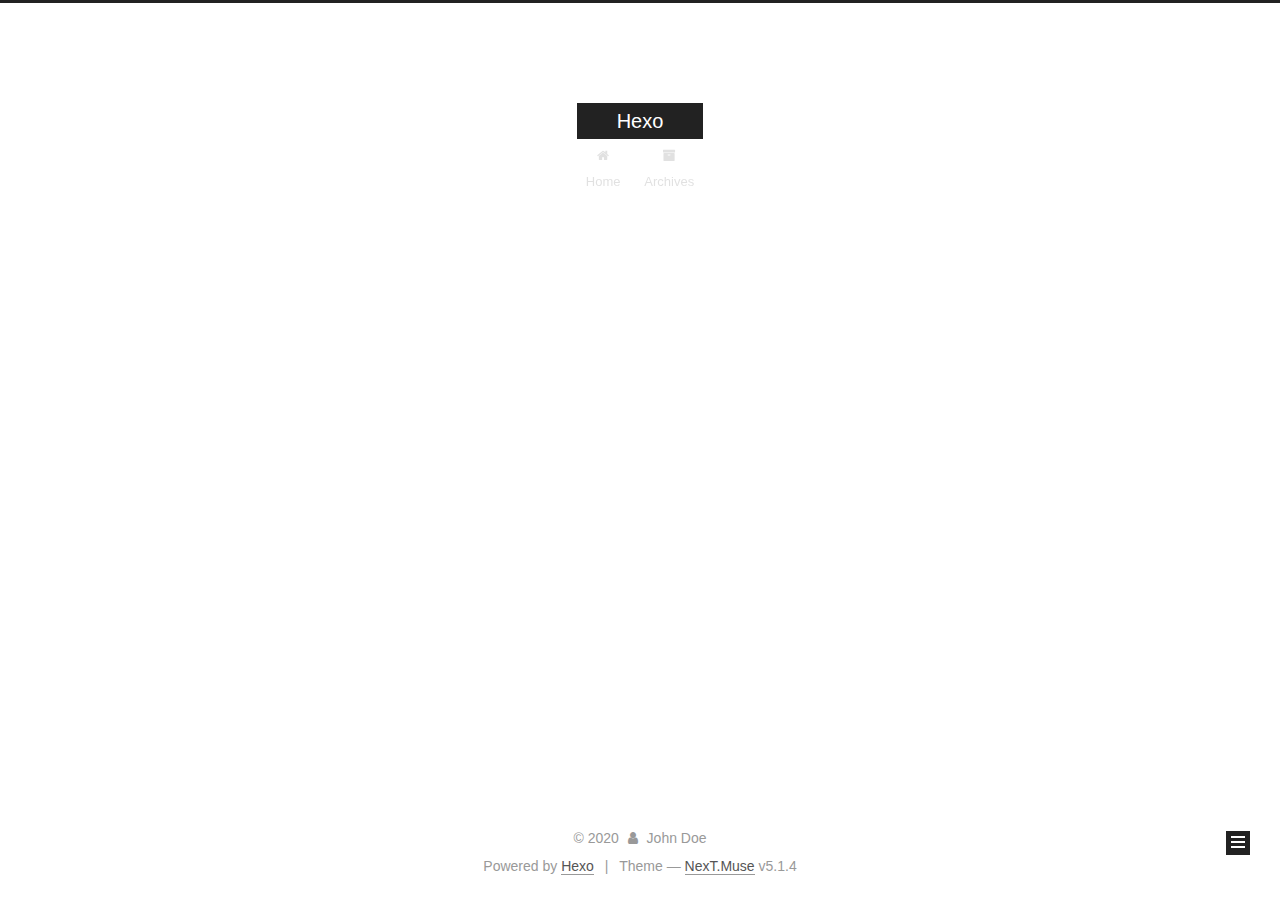
==== archives/index.html @ 8c6c0bf2 "Site updated: 2020-01-26 20:08:01" ====
<!DOCTYPE html>



  


<html class="theme-next muse use-motion" lang="en">
<head>
  <meta charset="UTF-8"/>
<meta http-equiv="X-UA-Compatible" content="IE=edge" />
<meta name="viewport" content="width=device-width, initial-scale=1, maximum-scale=1"/>
<meta name="theme-color" content="#222">









<meta http-equiv="Cache-Control" content="no-transform" />
<meta http-equiv="Cache-Control" content="no-siteapp" />
















  
  
  <link href="/lib/fancybox/source/jquery.fancybox.css?v=2.1.5" rel="stylesheet" type="text/css" />







<link href="/lib/font-awesome/css/font-awesome.min.css?v=4.6.2" rel="stylesheet" type="text/css" />

<link href="/css/main.css?v=5.1.4" rel="stylesheet" type="text/css" />


  <link rel="apple-touch-icon" sizes="180x180" href="/images/apple-touch-icon-next.png?v=5.1.4">


  <link rel="icon" type="image/png" sizes="32x32" href="/images/favicon-32x32-next.png?v=5.1.4">


  <link rel="icon" type="image/png" sizes="16x16" href="/images/favicon-16x16-next.png?v=5.1.4">


  <link rel="mask-icon" href="/images/logo.svg?v=5.1.4" color="#222">





  <meta name="keywords" content="Hexo, NexT" />










<meta property="og:type" content="website">
<meta property="og:title" content="Hexo">
<meta property="og:url" content="http://yoursite.com/archives/index.html">
<meta property="og:site_name" content="Hexo">
<meta property="og:locale" content="en_US">
<meta property="article:author" content="John Doe">
<meta name="twitter:card" content="summary">



<script type="text/javascript" id="hexo.configurations">
  var NexT = window.NexT || {};
  var CONFIG = {
    root: '/',
    scheme: 'Muse',
    version: '5.1.4',
    sidebar: {"position":"left","display":"post","offset":12,"b2t":false,"scrollpercent":false,"onmobile":false},
    fancybox: true,
    tabs: true,
    motion: {"enable":true,"async":false,"transition":{"post_block":"fadeIn","post_header":"slideDownIn","post_body":"slideDownIn","coll_header":"slideLeftIn","sidebar":"slideUpIn"}},
    duoshuo: {
      userId: '0',
      author: 'Author'
    },
    algolia: {
      applicationID: '',
      apiKey: '',
      indexName: '',
      hits: {"per_page":10},
      labels: {"input_placeholder":"Search for Posts","hits_empty":"We didn't find any results for the search: ${query}","hits_stats":"${hits} results found in ${time} ms"}
    }
  };
</script>



  <link rel="canonical" href="http://yoursite.com/archives/"/>





  <title>Archive | Hexo</title>
  








<meta name="generator" content="Hexo 4.2.0"></head>

<body itemscope itemtype="http://schema.org/WebPage" lang="en">

  
  
    
  

  <div class="container sidebar-position-left page-archive">
    <div class="headband"></div>

    <header id="header" class="header" itemscope itemtype="http://schema.org/WPHeader">
      <div class="header-inner"><div class="site-brand-wrapper">
  <div class="site-meta ">
    

    <div class="custom-logo-site-title">
      <a href="/"  class="brand" rel="start">
        <span class="logo-line-before"><i></i></span>
        <span class="site-title">Hexo</span>
        <span class="logo-line-after"><i></i></span>
      </a>
    </div>
      
        <p class="site-subtitle"></p>
      
  </div>

  <div class="site-nav-toggle">
    <button>
      <span class="btn-bar"></span>
      <span class="btn-bar"></span>
      <span class="btn-bar"></span>
    </button>
  </div>
</div>

<nav class="site-nav">
  

  
    <ul id="menu" class="menu">
      
        
        <li class="menu-item menu-item-home">
          <a href="/%20" rel="section">
            
              <i class="menu-item-icon fa fa-fw fa-home"></i> <br />
            
            Home
          </a>
        </li>
      
        
        <li class="menu-item menu-item-archives">
          <a href="/archives/%20" rel="section">
            
              <i class="menu-item-icon fa fa-fw fa-archive"></i> <br />
            
            Archives
          </a>
        </li>
      

      
    </ul>
  

  
</nav>



 </div>
    </header>

    <main id="main" class="main">
      <div class="main-inner">
        <div class="content-wrap">
          <div id="content" class="content">
            

  
  
  
  <div class="post-block archive">
    <div id="posts" class="posts-collapse">
      <span class="archive-move-on"></span>

      <span class="archive-page-counter">
        
        
        
          
        
        Um..! 2 posts in total. Keep on posting.
      </span>

      

        
        
        

        
          
          <div class="collection-title">
            <h1 class="archive-year" id="archive-year-2020">2020</h1>
          </div>
        
        

        

  <article class="post post-type-normal" itemscope itemtype="http://schema.org/Article">
    <header class="post-header">

      <h2 class="post-title">
        
            <a class="post-title-link" href="/2020/01/26/hexo-%E5%B8%B8%E7%94%A8%E5%91%BD%E4%BB%A4/" itemprop="url">
              
                <span itemprop="name">hexo 常用命令</span>
              
            </a>
        
      </h2>

      <div class="post-meta">
        <time class="post-time" itemprop="dateCreated"
              datetime="2020-01-26T18:02:27+08:00"
              content="2020-01-26" >
          01-26
        </time>
      </div>

    </header>
  </article>



      

        
        
        

        
        

        

  <article class="post post-type-normal" itemscope itemtype="http://schema.org/Article">
    <header class="post-header">

      <h2 class="post-title">
        
            <a class="post-title-link" href="/2020/01/24/markdown%E7%AE%80%E6%98%8E%E8%AF%AD%E6%B3%95%E8%A1%A8/" itemprop="url">
              
                <span itemprop="name">markdown简明语法表</span>
              
            </a>
        
      </h2>

      <div class="post-meta">
        <time class="post-time" itemprop="dateCreated"
              datetime="2020-01-24T18:40:53+08:00"
              content="2020-01-24" >
          01-24
        </time>
      </div>

    </header>
  </article>



      

    </div>
  </div>
  
  
  

  



          </div>
          


          

        </div>
        
          
  
  <div class="sidebar-toggle">
    <div class="sidebar-toggle-line-wrap">
      <span class="sidebar-toggle-line sidebar-toggle-line-first"></span>
      <span class="sidebar-toggle-line sidebar-toggle-line-middle"></span>
      <span class="sidebar-toggle-line sidebar-toggle-line-last"></span>
    </div>
  </div>

  <aside id="sidebar" class="sidebar">
    
    <div class="sidebar-inner">

      

      

      <section class="site-overview-wrap sidebar-panel sidebar-panel-active">
        <div class="site-overview">
          <div class="site-author motion-element" itemprop="author" itemscope itemtype="http://schema.org/Person">
            
              <p class="site-author-name" itemprop="name">John Doe</p>
              <p class="site-description motion-element" itemprop="description"></p>
          </div>

          <nav class="site-state motion-element">

            
              <div class="site-state-item site-state-posts">
              
                <a href="/archives/%20%7C%7C%20archive">
              
                  <span class="site-state-item-count">2</span>
                  <span class="site-state-item-name">posts</span>
                </a>
              </div>
            

            

            

          </nav>

          

          

          
          

          
          

          

        </div>
      </section>

      

      

    </div>
  </aside>


        
      </div>
    </main>

    <footer id="footer" class="footer">
      <div class="footer-inner">
        <div class="copyright">&copy; <span itemprop="copyrightYear">2020</span>
  <span class="with-love">
    <i class="fa fa-user"></i>
  </span>
  <span class="author" itemprop="copyrightHolder">John Doe</span>

  
</div>


  <div class="powered-by">Powered by <a class="theme-link" target="_blank" href="https://hexo.io">Hexo</a></div>



  <span class="post-meta-divider">|</span>



  <div class="theme-info">Theme &mdash; <a class="theme-link" target="_blank" href="https://github.com/iissnan/hexo-theme-next">NexT.Muse</a> v5.1.4</div>




        







        
      </div>
    </footer>

    
      <div class="back-to-top">
        <i class="fa fa-arrow-up"></i>
        
      </div>
    

    

  </div>

  

<script type="text/javascript">
  if (Object.prototype.toString.call(window.Promise) !== '[object Function]') {
    window.Promise = null;
  }
</script>









  












  
  
    <script type="text/javascript" src="/lib/jquery/index.js?v=2.1.3"></script>
  

  
  
    <script type="text/javascript" src="/lib/fastclick/lib/fastclick.min.js?v=1.0.6"></script>
  

  
  
    <script type="text/javascript" src="/lib/jquery_lazyload/jquery.lazyload.js?v=1.9.7"></script>
  

  
  
    <script type="text/javascript" src="/lib/velocity/velocity.min.js?v=1.2.1"></script>
  

  
  
    <script type="text/javascript" src="/lib/velocity/velocity.ui.min.js?v=1.2.1"></script>
  

  
  
    <script type="text/javascript" src="/lib/fancybox/source/jquery.fancybox.pack.js?v=2.1.5"></script>
  


  


  <script type="text/javascript" src="/js/src/utils.js?v=5.1.4"></script>

  <script type="text/javascript" src="/js/src/motion.js?v=5.1.4"></script>



  
  

  

  


  <script type="text/javascript" src="/js/src/bootstrap.js?v=5.1.4"></script>



  


  




	





  





  












  





  

  

  

  
  

  

  

  

</body>
</html>
---- css/main.css ----
/* normalize.css v3.0.2 | MIT License | git.io/normalize */
html {
  font-family: sans-serif; /* 1 */
  -ms-text-size-adjust: 100%; /* 2 */
  -webkit-text-size-adjust: 100%; /* 2 */
}
body {
  margin: 0;
}
article,
aside,
details,
figcaption,
figure,
footer,
header,
hgroup,
main,
menu,
nav,
section,
summary {
  display: block;
}
audio,
canvas,
progress,
video {
  display: inline-block; /* 1 */
  vertical-align: baseline; /* 2 */
}
audio:not([controls]) {
  display: none;
  height: 0;
}
[hidden],
template {
  display: none;
}
a {
  background-color: transparent;
}
a:active,
a:hover {
  outline: 0;
}
abbr[title] {
  border-bottom: 1px dotted;
}
b,
strong {
  font-weight: bold;
}
dfn {
  font-style: italic;
}
h1 {
  font-size: 2em;
  margin: 0.67em 0;
}
mark {
  background: #ff0;
  color: #000;
}
small {
  font-size: 80%;
}
sub,
sup {
  font-size: 75%;
  line-height: 0;
  position: relative;
  vertical-align: baseline;
}
sup {
  top: -0.5em;
}
sub {
  bottom: -0.25em;
}
img {
  border: 0;
}
svg:not(:root) {
  overflow: hidden;
}
figure {
  margin: 1em 40px;
}
hr {
  -moz-box-sizing: content-box;
  box-sizing: content-box;
  height: 0;
}
pre {
  overflow: auto;
}
code,
kbd,
pre,
samp {
  font-family: monospace, monospace;
  font-size: 1em;
}
button,
input,
optgroup,
select,
textarea {
  color: inherit; /* 1 */
  font: inherit; /* 2 */
  margin: 0; /* 3 */
}
button {
  overflow: visible;
}
button,
select {
  text-transform: none;
}
button,
html input[type="button"],
input[type="reset"],
input[type="submit"] {
  -webkit-appearance: button; /* 2 */
  cursor: pointer; /* 3 */
}
button[disabled],
html input[disabled] {
  cursor: default;
}
button::-moz-focus-inner,
input::-moz-focus-inner {
  border: 0;
  padding: 0;
}
input {
  line-height: normal;
}
input[type="checkbox"],
input[type="radio"] {
  box-sizing: border-box; /* 1 */
  padding: 0; /* 2 */
}
input[type="number"]::-webkit-inner-spin-button,
input[type="number"]::-webkit-outer-spin-button {
  height: auto;
}
input[type="search"] {
  -webkit-appearance: textfield; /* 1 */
  -moz-box-sizing: content-box;
  -webkit-box-sizing: content-box; /* 2 */
  box-sizing: content-box;
}
input[type="search"]::-webkit-search-cancel-button,
input[type="search"]::-webkit-search-decoration {
  -webkit-appearance: none;
}
fieldset {
  border: 1px solid #c0c0c0;
  margin: 0 2px;
  padding: 0.35em 0.625em 0.75em;
}
legend {
  border: 0; /* 1 */
  padding: 0; /* 2 */
}
textarea {
  overflow: auto;
}
optgroup {
  font-weight: bold;
}
table {
  border-collapse: collapse;
  border-spacing: 0;
}
td,
th {
  padding: 0;
}
::selection {
  background: #262a30;
  color: #fff;
}
body {
  position: relative;
  font-family: 'Lato', "PingFang SC", "Microsoft YaHei", sans-serif;
  font-size: 14px;
  line-height: 2;
  color: #555;
  background: #fff;
}
@media (max-width: 767px) {
  body {
    padding-right: 0 !important;
  }
}
@media (min-width: 768px) and (max-width: 991px) {
  body {
    padding-right: 0 !important;
  }
}
@media (min-width: 1600px) {
  body {
    font-size: 16px;
  }
}
h1,
h2,
h3,
h4,
h5,
h6 {
  margin: 0;
  padding: 0;
  font-weight: bold;
  line-height: 1.5;
  font-family: 'Lato', "PingFang SC", "Microsoft YaHei", sans-serif;
}
h2,
h3,
h4,
h5,
h6 {
  margin: 20px 0 15px;
}
h1 {
  font-size: 22px;
}
@media (max-width: 767px) {
  h1 {
    font-size: 18px;
  }
}
h2 {
  font-size: 20px;
}
@media (max-width: 767px) {
  h2 {
    font-size: 16px;
  }
}
h3 {
  font-size: 18px;
}
@media (max-width: 767px) {
  h3 {
    font-size: 14px;
  }
}
h4 {
  font-size: 16px;
}
@media (max-width: 767px) {
  h4 {
    font-size: 12px;
  }
}
h5 {
  font-size: 14px;
}
@media (max-width: 767px) {
  h5 {
    font-size: 10px;
  }
}
h6 {
  font-size: 12px;
}
@media (max-width: 767px) {
  h6 {
    font-size: 8px;
  }
}
p {
  margin: 0 0 20px 0;
}
a {
  color: #555;
  text-decoration: none;
  outline: none;
  border-bottom: 1px solid #999;
  word-wrap: break-word;
}
a:hover {
  color: #222;
  border-bottom-color: #222;
}
blockquote {
  margin: 0;
  padding: 0;
}
img {
  display: block;
  margin: auto;
  max-width: 100%;
  height: auto;
}
hr {
  margin: 40px 0;
  height: 3px;
  border: none;
  background-color: #ddd;
  background-image: repeating-linear-gradient(-45deg, #fff, #fff 4px, transparent 4px, transparent 8px);
}
blockquote {
  padding: 0 15px;
  color: #666;
  border-left: 4px solid #ddd;
}
blockquote cite::before {
  content: "-";
  padding: 0 5px;
}
dt {
  font-weight: 700;
}
dd {
  margin: 0;
  padding: 0;
}
kbd {
  border: 1px solid #ccc;
  border-radius: 0.2em;
  box-shadow: 0.1em 0.1em 0.2em rgba(0,0,0,0.1);
  background-color: #f9f9f9;
  font-family: inherit;
  background-image: -webkit-linear-gradient(top, #eee, #fff, #eee);
  padding: 0.1em 0.3em;
  white-space: nowrap;
}
.text-left {
  text-align: left;
}
.text-center {
  text-align: center;
}
.text-right {
  text-align: right;
}
.text-justify {
  text-align: justify;
}
.text-nowrap {
  white-space: nowrap;
}
.text-lowercase {
  text-transform: lowercase;
}
.text-uppercase {
  text-transform: uppercase;
}
.text-capitalize {
  text-transform: capitalize;
}
.center-block {
  display: block;
  margin-left: auto;
  margin-right: auto;
}
.clearfix:before,
.clearfix:after {
  content: " ";
  display: table;
}
.clearfix:after {
  clear: both;
}
.pullquote {
  width: 45%;
}
.pullquote.left {
  float: left;
  margin-left: 5px;
  margin-right: 10px;
}
.pullquote.right {
  float: right;
  margin-left: 10px;
  margin-right: 5px;
}
.affix.affix.affix {
  position: fixed;
}
.translation {
  margin-top: -20px;
  font-size: 14px;
  color: #999;
}
.scrollbar-measure {
  width: 100px;
  height: 100px;
  overflow: scroll;
  position: absolute;
  top: -9999px;
}
.use-motion .motion-element {
  opacity: 0;
}
table {
  margin: 20px 0;
  width: 100%;
  border-collapse: collapse;
  border-spacing: 0;
  border: 1px solid #ddd;
  font-size: 14px;
  table-layout: fixed;
  word-wrap: break-all;
}
table>tbody>tr:nth-of-type(odd) {
  background-color: #f9f9f9;
}
table>tbody>tr:hover {
  background-color: #f5f5f5;
}
caption,
th,
td {
  padding: 8px;
  text-align: left;
  vertical-align: middle;
  font-weight: normal;
}
th,
td {
  border-bottom: 3px solid #ddd;
  border-right: 1px solid #eee;
}
th {
  padding-bottom: 10px;
  font-weight: 700;
}
td {
  border-bottom-width: 1px;
}
html,
body {
  height: 100%;
}
.container {
  position: relative;
  min-height: 100%;
}
.header-inner {
  margin: 0 auto;
  padding: 100px 0 70px;
  width: 700px;
}
@media (min-width: 1600px) {
  .container .header-inner {
    width: 900px;
  }
}
.main {
  padding-bottom: 150px;
}
.main-inner {
  margin: 0 auto;
  width: 700px;
}
@media (min-width: 1600px) {
  .container .main-inner {
    width: 900px;
  }
}
.footer {
  position: absolute;
  left: 0;
  bottom: 0;
  width: 100%;
  min-height: 50px;
}
.footer-inner {
  box-sizing: border-box;
  margin: 20px auto;
  width: 700px;
}
@media (min-width: 1600px) {
  .container .footer-inner {
    width: 900px;
  }
}
pre,
.highlight {
  overflow: auto;
  margin: 20px 0;
  padding: 0;
  font-size: 13px;
  color: #4d4d4c;
  background: #f7f7f7;
  line-height: 1.6;
}
pre,
code {
  font-family: consolas, Menlo, "PingFang SC", "Microsoft YaHei", monospace;
}
code {
  padding: 2px 4px;
  word-wrap: break-word;
  color: #555;
  background: #eee;
  border-radius: 3px;
  font-size: 13px;
}
pre {
  padding: 10px;
}
pre code {
  padding: 0;
  color: #4d4d4c;
  background: none;
  text-shadow: none;
}
.highlight {
  border-radius: 1px;
}
.highlight pre {
  border: none;
  margin: 0;
  padding: 10px 0;
}
.highlight table {
  margin: 0;
  width: auto;
  border: none;
}
.highlight td {
  border: none;
  padding: 0;
}
.highlight figcaption {
  font-size: 1em;
  color: #4d4d4c;
  line-height: 1em;
  margin-bottom: 1em;
}
.highlight figcaption:before,
.highlight figcaption:after {
  content: " ";
  display: table;
}
.highlight figcaption:after {
  clear: both;
}
.highlight figcaption a {
  float: right;
  color: #4d4d4c;
}
.highlight figcaption a:hover {
  border-bottom-color: #4d4d4c;
}
.highlight .gutter pre {
  padding-left: 10px;
  padding-right: 10px;
  color: #869194;
  text-align: right;
  background-color: #eff2f3;
}
.highlight .code pre {
  width: 100%;
  padding-left: 10px;
  padding-right: 10px;
  background-color: #f7f7f7;
}
.highlight .line {
  height: 20px;
}
.gutter {
  -webkit-user-select: none;
  -moz-user-select: none;
  -ms-user-select: none;
  user-select: none;
}
.gist table {
  width: auto;
}
.gist table td {
  border: none;
}
pre .deletion {
  background: #fdd;
}
pre .addition {
  background: #dfd;
}
pre .meta {
  color: #8959a8;
}
pre .comment {
  color: #8e908c;
}
pre .variable,
pre .attribute,
pre .tag,
pre .regexp,
pre .ruby .constant,
pre .xml .tag .title,
pre .xml .pi,
pre .xml .doctype,
pre .html .doctype,
pre .css .id,
pre .css .class,
pre .css .pseudo {
  color: #c82829;
}
pre .number,
pre .preprocessor,
pre .built_in,
pre .literal,
pre .params,
pre .constant,
pre .command {
  color: #f5871f;
}
pre .ruby .class .title,
pre .css .rules .attribute,
pre .string,
pre .value,
pre .inheritance,
pre .header,
pre .ruby .symbol,
pre .xml .cdata,
pre .special,
pre .number,
pre .formula {
  color: #718c00;
}
pre .title,
pre .css .hexcolor {
  color: #3e999f;
}
pre .function,
pre .python .decorator,
pre .python .title,
pre .ruby .function .title,
pre .ruby .title .keyword,
pre .perl .sub,
pre .javascript .title,
pre .coffeescript .title {
  color: #4271ae;
}
pre .keyword,
pre .javascript .function {
  color: #8959a8;
}
.full-image.full-image.full-image.full-image {
  border: none;
  max-width: 100%;
  width: auto;
  margin: 20px auto 25px;
}
@media (min-width: 992px) {
  .full-image.full-image.full-image.full-image {
    max-width: none;
    width: 110%;
    margin: 25px -5%;
  }
}
.blockquote-center,
.page-home .post-type-quote blockquote,
.page-post-detail .post-type-quote blockquote {
  position: relative;
  margin: 40px 0;
  padding: 0;
  border-left: none;
  text-align: center;
}
.blockquote-center::before,
.page-home .post-type-quote blockquote::before,
.page-post-detail .post-type-quote blockquote::before,
.blockquote-center::after,
.page-home .post-type-quote blockquote::after,
.page-post-detail .post-type-quote blockquote::after {
  position: absolute;
  content: ' ';
  display: block;
  width: 100%;
  height: 24px;
  opacity: 0.2;
  background-repeat: no-repeat;
  background-position: 0 -6px;
  background-size: 22px 22px;
}
.blockquote-center::before,
.page-home .post-type-quote blockquote::before,
.page-post-detail .post-type-quote blockquote::before {
  top: -20px;
  background-image: url("../images/quote-l.svg");
  border-top: 1px solid #ccc;
}
.blockquote-center::after,
.page-home .post-type-quote blockquote::after,
.page-post-detail .post-type-quote blockquote::after {
  bottom: -20px;
  background-image: url("../images/quote-r.svg");
  border-bottom: 1px solid #ccc;
  background-position: 100% 8px;
}
.blockquote-center p,
.page-home .post-type-quote blockquote p,
.page-post-detail .post-type-quote blockquote p,
.blockquote-center div,
.page-home .post-type-quote blockquote div,
.page-post-detail .post-type-quote blockquote div {
  text-align: center;
}
.post .post-body .group-picture img {
  box-sizing: border-box;
  padding: 0 3px;
  border: none;
}
.post .group-picture-row {
  overflow: hidden;
  margin-top: 6px;
}
.post .group-picture-row:first-child {
  margin-top: 0;
}
.post .group-picture-column {
  float: left;
}
.page-post-detail .post-body .group-picture-column {
  float: none;
  margin-top: 10px;
  width: auto !important;
}
.page-post-detail .post-body .group-picture-column img {
  margin: 0 auto;
}
.page-archive .group-picture-container {
  overflow: hidden;
}
.page-archive .group-picture-row {
  float: left;
}
.page-archive .group-picture-row:first-child {
  margin-top: 6px;
}
.page-archive .group-picture-column {
  max-width: 150px;
  max-height: 150px;
}
.post-body .note {
  position: relative;
  padding: 15px;
  margin-bottom: 20px;
  border: 1px solid #eee;
  border-left-width: 5px;
  border-radius: 3px;
}
.post-body .note h2,
.post-body .note h3,
.post-body .note h4,
.post-body .note h5,
.post-body .note h6 {
  margin-top: 0;
  margin-bottom: 0;
  border-bottom: initial;
  padding-top: 0 !important;
}
.post-body .note p:first-child,
.post-body .note ul:first-child,
.post-body .note ol:first-child,
.post-body .note table:first-child,
.post-body .note pre:first-child,
.post-body .note blockquote:first-child {
  margin-top: 0;
}
.post-body .note p:last-child,
.post-body .note ul:last-child,
.post-body .note ol:last-child,
.post-body .note table:last-child,
.post-body .note pre:last-child,
.post-body .note blockquote:last-child {
  margin-bottom: 0;
}
.post-body .note.default {
  border-left-color: #777;
}
.post-body .note.default h2,
.post-body .note.default h3,
.post-body .note.default h4,
.post-body .note.default h5,
.post-body .note.default h6 {
  color: #777;
}
.post-body .note.primary {
  border-left-color: #6f42c1;
}
.post-body .note.primary h2,
.post-body .note.primary h3,
.post-body .note.primary h4,
.post-body .note.primary h5,
.post-body .note.primary h6 {
  color: #6f42c1;
}
.post-body .note.info {
  border-left-color: #428bca;
}
.post-body .note.info h2,
.post-body .note.info h3,
.post-body .note.info h4,
.post-body .note.info h5,
.post-body .note.info h6 {
  color: #428bca;
}
.post-body .note.success {
  border-left-color: #5cb85c;
}
.post-body .note.success h2,
.post-body .note.success h3,
.post-body .note.success h4,
.post-body .note.success h5,
.post-body .note.success h6 {
  color: #5cb85c;
}
.post-body .note.warning {
  border-left-color: #f0ad4e;
}
.post-body .note.warning h2,
.post-body .note.warning h3,
.post-body .note.warning h4,
.post-body .note.warning h5,
.post-body .note.warning h6 {
  color: #f0ad4e;
}
.post-body .note.danger {
  border-left-color: #d9534f;
}
.post-body .note.danger h2,
.post-body .note.danger h3,
.post-body .note.danger h4,
.post-body .note.danger h5,
.post-body .note.danger h6 {
  color: #d9534f;
}
.post-body .label {
  display: inline;
  padding: 0 2px;
  white-space: nowrap;
}
.post-body .label.default {
  background-color: #f0f0f0;
}
.post-body .label.primary {
  background-color: #efe6f7;
}
.post-body .label.info {
  background-color: #e5f2f8;
}
.post-body .label.success {
  background-color: #e7f4e9;
}
.post-body .label.warning {
  background-color: #fcf6e1;
}
.post-body .label.danger {
  background-color: #fae8eb;
}
.post-body .tabs {
  position: relative;
  display: block;
  margin-bottom: 20px;
  padding-top: 10px;
}
.post-body .tabs ul.nav-tabs {
  margin: 0;
  padding: 0;
  display: flex;
  margin-bottom: -1px;
}
@media (max-width: 413px) {
  .post-body .tabs ul.nav-tabs {
    display: block;
    margin-bottom: 5px;
  }
}
.post-body .tabs ul.nav-tabs li.tab {
  list-style-type: none !important;
  margin: 0 0.25em 0 0;
  border-top: 3px solid transparent;
  border-left: 1px solid transparent;
  border-right: 1px solid transparent;
}
@media (max-width: 413px) {
  .post-body .tabs ul.nav-tabs li.tab {
    margin: initial;
    border-top: 1px solid transparent;
    border-left: 3px solid transparent;
    border-right: 1px solid transparent;
    border-bottom: 1px solid transparent;
  }
}
.post-body .tabs ul.nav-tabs li.tab a {
  outline: 0;
  border-bottom: initial;
  display: block;
  line-height: 1.8em;
  padding: 0.25em 0.75em;
  transition-duration: 0.2s;
  transition-timing-function: ease-out;
  transition-delay: 0s;
}
.post-body .tabs ul.nav-tabs li.tab a i {
  width: 1.285714285714286em;
}
.post-body .tabs ul.nav-tabs li.tab.active {
  border-top: 3px solid #fc6423;
  border-left: 1px solid #ddd;
  border-right: 1px solid #ddd;
  background-color: #fff;
}
@media (max-width: 413px) {
  .post-body .tabs ul.nav-tabs li.tab.active {
    border-top: 1px solid #ddd;
    border-left: 3px solid #fc6423;
    border-right: 1px solid #ddd;
    border-bottom: 1px solid #ddd;
  }
}
.post-body .tabs ul.nav-tabs li.tab.active a {
  cursor: default;
  color: #555;
}
.post-body .tabs .tab-content {
  background-color: #fff;
}
.post-body .tabs .tab-content .tab-pane {
  border: 1px solid #ddd;
  padding: 20px 20px 0 20px;
}
.post-body .tabs .tab-content .tab-pane:not(.active) {
  display: none !important;
}
.post-body .tabs .tab-content .tab-pane.active {
  display: block !important;
}
.btn {
  display: inline-block;
  padding: 0 20px;
  font-size: 14px;
  color: #fff;
  background: #222;
  border: 2px solid #222;
  text-decoration: none;
  border-radius: 0;
  transition-property: background-color;
  transition-duration: 0.2s;
  transition-timing-function: ease-in-out;
  transition-delay: 0s;
  line-height: 2;
}
.btn:hover {
  border-color: #222;
  color: #222;
  background: #fff;
}
.btn +.btn {
  margin: 0 0 8px 8px;
}
.btn .fa-fw {
  width: 1.285714285714286em;
  text-align: left;
}
.btn-bar {
  display: block;
  width: 22px;
  height: 2px;
  background: #555;
  border-radius: 1px;
}
.btn-bar+.btn-bar {
  margin-top: 4px;
}
.pagination {
  margin: 120px 0 40px;
  text-align: center;
  border-top: 1px solid #eee;
}
.page-number-basic,
.pagination .prev,
.pagination .next,
.pagination .page-number,
.pagination .space {
  display: inline-block;
  position: relative;
  top: -1px;
  margin: 0 10px;
  padding: 0 11px;
}
@media (max-width: 767px) {
  .page-number-basic,
  .pagination .prev,
  .pagination .next,
  .pagination .page-number,
  .pagination .space {
    margin: 0 5px;
  }
}
.pagination .prev,
.pagination .next,
.pagination .page-number {
  border-bottom: 0;
  border-top: 1px solid #eee;
  transition-property: border-color;
  transition-duration: 0.2s;
  transition-timing-function: ease-in-out;
  transition-delay: 0s;
}
.pagination .prev:hover,
.pagination .next:hover,
.pagination .page-number:hover {
  border-top-color: #222;
}
.pagination .space {
  padding: 0;
  margin: 0;
}
.pagination .prev {
  margin-left: 0;
}
.pagination .next {
  margin-right: 0;
}
.pagination .page-number.current {
  color: #fff;
  background: #ccc;
  border-top-color: #ccc;
}
@media (max-width: 767px) {
  .pagination {
    border-top: none;
  }
  .pagination .prev,
  .pagination .next,
  .pagination .page-number {
    margin-bottom: 10px;
    border-top: 0;
    border-bottom: 1px solid #eee;
    padding: 0 10px;
  }
  .pagination .prev:hover,
  .pagination .next:hover,
  .pagination .page-number:hover {
    border-bottom-color: #222;
  }
}
.comments {
  margin: 60px 20px 0;
}
.tag-cloud {
  text-align: center;
}
.tag-cloud a {
  display: inline-block;
  margin: 10px;
}
.back-to-top {
  box-sizing: border-box;
  position: fixed;
  bottom: -100px;
  right: 30px;
  z-index: 1050;
  padding: 0 6px;
  width: 24px;
  background: #222;
  font-size: 12px;
  opacity: 1;
  color: #fff;
  cursor: pointer;
  text-align: center;
  -webkit-transform: translateZ(0);
  transition-property: bottom;
  transition-duration: 0.2s;
  transition-timing-function: ease-in-out;
  transition-delay: 0s;
}
@media (min-width: 768px) and (max-width: 991px) {
  .back-to-top {
    display: none !important;
  }
}
@media (max-width: 767px) {
  .back-to-top {
    display: none !important;
  }
}
.back-to-top.back-to-top-on {
  bottom: 19px;
}
.header {
  background: transparent;
}
.header-inner {
  position: relative;
}
.headband {
  height: 3px;
  background: #222;
}
.site-meta {
  margin: 0;
  text-align: center;
}
@media (max-width: 767px) {
  .site-meta {
    text-align: center;
  }
}
.brand {
  position: relative;
  display: inline-block;
  padding: 0 40px;
  color: #fff;
  background: #222;
  border-bottom: none;
}
.brand:hover {
  color: #fff;
}
.logo {
  display: inline-block;
  margin-right: 5px;
  line-height: 36px;
  vertical-align: top;
}
.site-title {
  display: inline-block;
  vertical-align: top;
  line-height: 36px;
  font-size: 20px;
  font-weight: normal;
  font-family: 'Lato', "PingFang SC", "Microsoft YaHei", sans-serif;
}
.site-subtitle {
  margin-top: 10px;
  font-size: 13px;
  color: #999;
}
.use-motion .brand {
  opacity: 0;
}
.use-motion .logo,
.use-motion .site-title,
.use-motion .site-subtitle {
  opacity: 0;
  position: relative;
  top: -10px;
}
.site-nav-toggle {
  display: none;
  position: absolute;
  top: 10px;
  left: 10px;
}
@media (max-width: 767px) {
  .site-nav-toggle {
    display: block;
  }
}
.site-nav-toggle button {
  margin-top: 2px;
  padding: 9px 10px;
  background: transparent;
  border: none;
}
@media (max-width: 767px) {
  .site-nav {
    display: none;
    margin: 0 -10px;
    padding: 0 10px;
    clear: both;
    border-top: 1px solid #ddd;
  }
}
@media (min-width: 768px) and (max-width: 991px) {
  .site-nav {
    display: block !important;
  }
}
@media (min-width: 992px) {
  .site-nav {
    display: block !important;
  }
}
.menu {
  margin-top: 20px;
  padding-left: 0;
  text-align: center;
}
.menu .menu-item {
  display: inline-block;
  margin: 0 10px;
  list-style: none;
}
@media screen and (max-width: 767px) {
  .menu .menu-item {
    margin-top: 10px;
  }
}
.menu .menu-item a {
  display: block;
  font-size: 13px;
  line-height: inherit;
  border-bottom: 1px solid transparent;
  transition-property: border-color;
  transition-duration: 0.2s;
  transition-timing-function: ease-in-out;
  transition-delay: 0s;
}
.menu .menu-item a:hover {
  border-bottom-color: #222;
}
.menu .menu-item .fa {
  margin-right: 5px;
}
.use-motion .menu-item {
  opacity: 0;
}
.post-body {
  font-family: 'Lato', "PingFang SC", "Microsoft YaHei", sans-serif;
}
@media (max-width: 767px) {
  .post-body {
    word-break: break-word;
  }
}
.post-body .fancybox img {
  display: block !important;
  margin: 0 auto;
  cursor: pointer;
  cursor: zoom-in;
  cursor: -webkit-zoom-in;
}
.post-body .image-caption,
.post-body .figure .caption {
  margin: -20px auto 15px;
  text-align: center;
  font-size: 14px;
  color: #999;
  font-weight: bold;
  line-height: 1;
}
.post-sticky-flag {
  display: inline-block;
  font-size: 16px;
  -ms-transform: rotate(30deg);
  -webkit-transform: rotate(30deg);
  -moz-transform: rotate(30deg);
  -ms-transform: rotate(30deg);
  -o-transform: rotate(30deg);
  transform: rotate(30deg);
}
.use-motion .post-block,
.use-motion .pagination,
.use-motion .comments {
  opacity: 0;
}
.use-motion .post-header {
  opacity: 0;
}
.use-motion .post-body {
  opacity: 0;
}
.use-motion .collection-title {
  opacity: 0;
}
.posts-expand {
  padding-top: 40px;
}
@media (max-width: 767px) {
  .posts-expand {
    margin: 0 20px;
  }
  .post-body pre .gutter pre {
    padding-right: 10px;
  }
  .post-body .highlight {
    margin-left: 0px;
    margin-right: 0px;
    padding: 0;
  }
  .post-body .highlight .gutter pre {
    padding-right: 10px;
  }
}
@media (min-width: 992px) {
  .posts-expand .post-body {
    text-align: justify;
  }
}
.posts-expand .post-body h2,
.posts-expand .post-body h3,
.posts-expand .post-body h4,
.posts-expand .post-body h5,
.posts-expand .post-body h6 {
  padding-top: 10px;
}
.posts-expand .post-body h2 .header-anchor,
.posts-expand .post-body h3 .header-anchor,
.posts-expand .post-body h4 .header-anchor,
.posts-expand .post-body h5 .header-anchor,
.posts-expand .post-body h6 .header-anchor {
  float: right;
  margin-left: 10px;
  color: #ccc;
  border-bottom-style: none;
  visibility: hidden;
}
.posts-expand .post-body h2 .header-anchor:hover,
.posts-expand .post-body h3 .header-anchor:hover,
.posts-expand .post-body h4 .header-anchor:hover,
.posts-expand .post-body h5 .header-anchor:hover,
.posts-expand .post-body h6 .header-anchor:hover {
  color: inherit;
}
.posts-expand .post-body h2:hover .header-anchor,
.posts-expand .post-body h3:hover .header-anchor,
.posts-expand .post-body h4:hover .header-anchor,
.posts-expand .post-body h5:hover .header-anchor,
.posts-expand .post-body h6:hover .header-anchor {
  visibility: visible;
}
.posts-expand .post-body ul li {
  list-style: circle;
}
.posts-expand .post-body img {
  box-sizing: border-box;
  margin: auto;
  padding: 3px;
  border: 1px solid #ddd;
}
.posts-expand .post-body .fancybox img {
  margin: 0 auto 25px;
}
@media (max-width: 767px) {
  .posts-collapse {
    margin: 0 20px;
  }
  .posts-collapse .post-title,
  .posts-collapse .post-meta {
    display: block;
    width: auto;
    text-align: left;
  }
}
.posts-collapse {
  position: relative;
  z-index: 1010;
  margin-left: 55px;
}
.posts-collapse::after {
  content: " ";
  position: absolute;
  top: 20px;
  left: 0;
  margin-left: -2px;
  width: 4px;
  height: 100%;
  background: #f5f5f5;
  z-index: -1;
}
@media (max-width: 767px) {
  .posts-collapse {
    margin: 0 20px;
  }
}
.posts-collapse .collection-title {
  position: relative;
  margin: 60px 0;
}
.posts-collapse .collection-title h1,
.posts-collapse .collection-title h2 {
  margin-left: 20px;
}
.posts-collapse .collection-title small {
  color: #bbb;
  margin-left: 5px;
}
.posts-collapse .collection-title::before {
  content: " ";
  position: absolute;
  left: 0;
  top: 50%;
  margin-left: -4px;
  margin-top: -4px;
  width: 8px;
  height: 8px;
  background: #bbb;
  border-radius: 50%;
}
.posts-collapse .post {
  margin: 30px 0;
}
.posts-collapse .post-header {
  position: relative;
  transition-duration: 0.2s;
  transition-timing-function: ease-in-out;
  transition-delay: 0s;
  transition-property: border;
  border-bottom: 1px dashed #ccc;
}
.posts-collapse .post-header::before {
  content: " ";
  position: absolute;
  left: 0;
  top: 12px;
  width: 6px;
  height: 6px;
  margin-left: -4px;
  background: #bbb;
  border-radius: 50%;
  border: 1px solid #fff;
  transition-duration: 0.2s;
  transition-timing-function: ease-in-out;
  transition-delay: 0s;
  transition-property: background;
}
.posts-collapse .post-header:hover {
  border-bottom-color: #666;
}
.posts-collapse .post-header:hover::before {
  background: #222;
}
.posts-collapse .post-meta {
  position: absolute;
  font-size: 12px;
  left: 20px;
  top: 5px;
}
.posts-collapse .post-comments-count {
  display: none;
}
.posts-collapse .post-title {
  margin-left: 60px;
  font-size: 16px;
  font-weight: normal;
  line-height: inherit;
}
.posts-collapse .post-title::after {
  margin-left: 3px;
  opacity: 0.6;
}
.posts-collapse .post-title a {
  color: #666;
  border-bottom: none;
}
.page-home .post-type-quote .post-header,
.page-post-detail .post-type-quote .post-header,
.page-home .post-type-quote .post-tags,
.page-post-detail .post-type-quote .post-tags {
  display: none;
}
.posts-expand .post-title {
  text-align: center;
  word-break: break-word;
  font-weight: 400;
}
.posts-expand .post-title-link {
  display: inline-block;
  position: relative;
  color: #555;
  border-bottom: none;
  line-height: 1.2;
  vertical-align: top;
}
.posts-expand .post-title-link::before {
  content: "";
  position: absolute;
  width: 100%;
  height: 2px;
  bottom: 0;
  left: 0;
  background-color: #000;
  visibility: hidden;
  -webkit-transform: scaleX(0);
  -moz-transform: scaleX(0);
  -ms-transform: scaleX(0);
  -o-transform: scaleX(0);
  transform: scaleX(0);
  transition-duration: 0.2s;
  transition-timing-function: ease-in-out;
  transition-delay: 0s;
}
.posts-expand .post-title-link:hover::before {
  visibility: visible;
  -webkit-transform: scaleX(1);
  -moz-transform: scaleX(1);
  -ms-transform: scaleX(1);
  -o-transform: scaleX(1);
  transform: scaleX(1);
}
.posts-expand .post-title-link .fa {
  font-size: 16px;
}
.posts-expand .post-meta {
  margin: 3px 0 60px 0;
  color: #999;
  font-family: 'Lato', "PingFang SC", "Microsoft YaHei", sans-serif;
  font-size: 12px;
  text-align: center;
}
.posts-expand .post-meta .post-category-list {
  display: inline-block;
  margin: 0;
  padding: 3px;
}
.posts-expand .post-meta .post-category-list-link {
  color: #999;
}
.posts-expand .post-meta .post-description {
  font-size: 14px;
  margin-top: 2px;
}
.post-meta-divider {
  margin: 0 0.5em;
}
.post-meta-item-icon {
  margin-right: 3px;
}
@media (min-width: 768px) and (max-width: 991px) {
  .post-meta-item-icon {
    display: inline-block;
  }
}
@media (max-width: 767px) {
  .post-meta-item-icon {
    display: inline-block;
  }
}
@media (min-width: 768px) and (max-width: 991px) {
  .post-meta-item-text {
    display: none;
  }
}
@media (max-width: 767px) {
  .post-meta-item-text {
    display: none;
  }
}
@media (max-width: 767px) {
  .posts-expand .post-comments-count {
    display: none;
  }
}
.post-button {
  margin-top: 40px;
}
.posts-expand .post-tags {
  margin-top: 40px;
  text-align: center;
}
.posts-expand .post-tags a {
  display: inline-block;
  margin-right: 10px;
  font-size: 13px;
}
.post-nav {
  display: table;
  margin-top: 15px;
  width: 100%;
  border-top: 1px solid #eee;
}
.post-nav-divider {
  display: table-cell;
  width: 10%;
}
.post-nav-item {
  display: table-cell;
  padding: 10px 0 0 0;
  width: 45%;
  vertical-align: top;
}
.post-nav-item a {
  position: relative;
  display: block;
  line-height: 25px;
  font-size: 14px;
  color: #555;
  border-bottom: none;
}
.post-nav-item a:hover {
  color: #222;
  border-bottom: none;
}
.post-nav-item a:active {
  top: 2px;
}
.post-nav-item .fa {
  position: absolute;
  top: 8px;
  left: 0;
  font-size: 12px;
}
.post-nav-next a {
  padding-left: 15px;
}
.post-nav-prev {
  text-align: right;
}
.post-nav-prev a {
  padding-right: 15px;
}
.post-nav-prev .fa {
  right: 0;
  left: auto;
}
.posts-expand .post-eof {
  display: block;
  margin: 80px auto 60px;
  width: 8%;
  height: 1px;
  background: #ccc;
  text-align: center;
}
.post:last-child .post-eof.post-eof.post-eof {
  display: none;
}
.post-gallery {
  display: table;
  table-layout: fixed;
  width: 100%;
  border-collapse: separate;
}
.post-gallery-row {
  display: table-row;
}
.post-gallery .post-gallery-img {
  display: table-cell;
  text-align: center;
  vertical-align: middle;
  border: none;
}
.post-gallery .post-gallery-img img {
  max-width: 100%;
  max-height: 100%;
  border: none;
}
.fancybox-close,
.fancybox-close:hover {
  border: none;
}
.rtl.post-body p,
.rtl.post-body a,
.rtl.post-body h1,
.rtl.post-body h2,
.rtl.post-body h3,
.rtl.post-body h4,
.rtl.post-body h5,
.rtl.post-body h6,
.rtl.post-body li,
.rtl.post-body ul,
.rtl.post-body ol {
  direction: rtl;
  font-family: UKIJ Ekran;
}
.rtl.post-title {
  font-family: UKIJ Ekran;
}
.sidebar {
  position: fixed;
  right: 0;
  top: 0;
  bottom: 0;
  width: 0;
  z-index: 1040;
  box-shadow: inset 0 2px 6px #000;
  background: #222;
  -webkit-transform: translateZ(0);
}
.sidebar a {
  color: #999;
  border-bottom-color: #555;
}
.sidebar a:hover {
  color: #eee;
}
@media (min-width: 768px) and (max-width: 991px) {
  .sidebar {
    display: none !important;
  }
}
@media (max-width: 767px) {
  .sidebar {
    display: none !important;
  }
}
.sidebar-inner {
  position: relative;
  padding: 20px 10px;
  color: #999;
  text-align: center;
}
.site-overview-wrap {
  overflow: hidden;
}
.site-overview {
  overflow-y: auto;
  overflow-x: hidden;
}
.sidebar-toggle {
  position: fixed;
  right: 30px;
  bottom: 45px;
  width: 14px;
  height: 14px;
  padding: 5px;
  background: #222;
  line-height: 0;
  z-index: 1050;
  cursor: pointer;
  -webkit-transform: translateZ(0);
}
@media (min-width: 768px) and (max-width: 991px) {
  .sidebar-toggle {
    display: none !important;
  }
}
@media (max-width: 767px) {
  .sidebar-toggle {
    display: none !important;
  }
}
.sidebar-toggle-line {
  position: relative;
  display: inline-block;
  vertical-align: top;
  height: 2px;
  width: 100%;
  background: #fff;
  margin-top: 3px;
}
.sidebar-toggle-line:first-child {
  margin-top: 0;
}
.site-author-image {
  display: block;
  margin: 0 auto;
  padding: 2px;
  max-width: 96px;
  height: auto;
  border: 2px solid #333;
}
.site-author-name {
  margin: 5px 0 0;
  text-align: center;
  color: #f5f5f5;
  font-weight: normal;
}
.site-description {
  margin-top: 5px;
  text-align: center;
  font-size: 14px;
  color: #999;
}
.site-state {
  overflow: hidden;
  line-height: 1.4;
  white-space: nowrap;
  text-align: center;
}
.site-state-item {
  display: inline-block;
  padding: 0 15px;
  border-left: 1px solid #333;
}
.site-state-item:first-child {
  border-left: none;
}
.site-state-item a {
  border-bottom: none;
}
.site-state-item-count {
  display: block;
  text-align: center;
  color: inherit;
  font-weight: 600;
  font-size: 18px;
}
.site-state-item-name {
  font-size: 13px;
  color: inherit;
}
.feed-link {
  margin-top: 20px;
}
.feed-link a {
  display: inline-block;
  padding: 0 15px;
  color: #fc6423;
  border: 1px solid #fc6423;
  border-radius: 4px;
}
.feed-link a i {
  color: #fc6423;
  font-size: 14px;
}
.feed-link a:hover {
  color: #fff;
  background: #fc6423;
}
.feed-link a:hover i {
  color: #fff;
}
.links-of-author {
  margin-top: 20px;
}
.links-of-author a {
  display: inline-block;
  vertical-align: middle;
  margin-right: 10px;
  margin-bottom: 10px;
  border-bottom-color: #555;
  font-size: 13px;
}
.links-of-author a:before {
  display: inline-block;
  vertical-align: middle;
  margin-right: 3px;
  content: " ";
  width: 4px;
  height: 4px;
  border-radius: 50%;
  background: #1bff8c;
}
.links-of-blogroll {
  font-size: 13px;
}
.links-of-blogroll-title {
  margin-top: 20px;
  font-size: 14px;
  font-weight: 600;
}
.links-of-blogroll-list {
  margin: 0;
  padding: 0;
  list-style: none;
}
.links-of-blogroll-item {
  padding: 2px 10px;
}
.links-of-blogroll-item a {
  max-width: 280px;
  box-sizing: border-box;
  display: inline-block;
  overflow: hidden;
  white-space: nowrap;
  text-overflow: ellipsis;
}
.sidebar-nav {
  margin: 0 0 20px;
  padding-left: 0;
}
.sidebar-nav li {
  display: inline-block;
  cursor: pointer;
  border-bottom: 1px solid transparent;
  font-size: 14px;
  color: #555;
}
.sidebar-nav li:hover {
  color: #f5f5f5;
}
.page-post-detail .sidebar-nav-toc {
  padding: 0 5px;
}
.page-post-detail .sidebar-nav-overview {
  margin-left: 10px;
}
.sidebar-nav .sidebar-nav-active {
  color: #87daff;
  border-bottom-color: #87daff;
}
.sidebar-nav .sidebar-nav-active:hover {
  color: #87daff;
}
.sidebar-panel {
  display: none;
}
.sidebar-panel-active {
  display: block;
}
.post-toc-empty {
  font-size: 14px;
  color: #666;
}
.post-toc-wrap {
  overflow: hidden;
}
.post-toc {
  overflow: auto;
}
.post-toc ol {
  margin: 0;
  padding: 0 2px 5px 10px;
  text-align: left;
  list-style: none;
  font-size: 14px;
}
.post-toc ol > ol {
  padding-left: 0;
}
.post-toc ol a {
  transition-duration: 0.2s;
  transition-timing-function: ease-in-out;
  transition-delay: 0s;
  transition-property: all;
  color: #999;
  border-bottom-color: #555;
}
.post-toc ol a:hover {
  color: #ccc;
  border-bottom-color: #ccc;
}
.post-toc .nav-item {
  overflow: hidden;
  text-overflow: ellipsis;
  text-align: justify;
  white-space: nowrap;
  line-height: 1.8;
}
.post-toc .nav .nav-child {
  display: none;
}
.post-toc .nav .active > .nav-child {
  display: block;
}
.post-toc .nav .active-current > .nav-child {
  display: block;
}
.post-toc .nav .active-current > .nav-child > .nav-item {
  display: block;
}
.post-toc .nav .active > a {
  color: #87daff;
  border-bottom-color: #87daff;
}
.post-toc .nav .active-current > a {
  color: #87daff;
}
.post-toc .nav .active-current > a:hover {
  color: #87daff;
}
.footer {
  font-size: 14px;
  color: #999;
}
.footer img {
  border: none;
}
.footer-inner {
  text-align: center;
}
.with-love {
  display: inline-block;
  margin: 0 5px;
}
.powered-by,
.theme-info {
  display: inline-block;
}
.cc-license {
  margin-top: 10px;
  text-align: center;
}
.cc-license .cc-opacity {
  opacity: 0.7;
  border-bottom: none;
}
.cc-license .cc-opacity:hover {
  opacity: 0.9;
}
.cc-license img {
  display: inline-block;
}
.theme-next #ds-thread #ds-reset {
  color: #555;
}
.theme-next #ds-thread #ds-reset .ds-replybox {
  margin-bottom: 30px;
}
.theme-next #ds-thread #ds-reset .ds-replybox .ds-avatar,
.theme-next #ds-reset .ds-avatar img {
  box-shadow: none;
}
.theme-next #ds-thread #ds-reset .ds-textarea-wrapper {
  border-color: #c7d4e1;
  background: none;
  border-top-right-radius: 3px;
  border-top-left-radius: 3px;
}
.theme-next #ds-thread #ds-reset .ds-textarea-wrapper textarea {
  height: 60px;
}
.theme-next #ds-reset .ds-rounded-top {
  border-radius: 0;
}
.theme-next #ds-thread #ds-reset .ds-post-toolbar {
  box-sizing: border-box;
  border: 1px solid #c7d4e1;
  background: #f6f8fa;
}
.theme-next #ds-thread #ds-reset .ds-post-options {
  height: 40px;
  border: none;
  background: none;
}
.theme-next #ds-thread #ds-reset .ds-toolbar-buttons {
  top: 11px;
}
.theme-next #ds-thread #ds-reset .ds-sync {
  top: 5px;
}
.theme-next #ds-thread #ds-reset .ds-post-button {
  top: 4px;
  right: 5px;
  width: 90px;
  height: 30px;
  border: 1px solid #c5ced7;
  border-radius: 3px;
  background-image: linear-gradient(#fbfbfc, #f5f7f9);
  color: #60676d;
}
.theme-next #ds-thread #ds-reset .ds-post-button:hover {
  background-position: 0 -30px;
  color: #60676d;
}
.theme-next #ds-thread #ds-reset .ds-comments-info {
  padding: 10px 0;
}
.theme-next #ds-thread #ds-reset .ds-sort {
  display: none;
}
.theme-next #ds-thread #ds-reset li.ds-tab a.ds-current {
  border: none;
  background: #f6f8fa;
  color: #60676d;
}
.theme-next #ds-thread #ds-reset li.ds-tab a.ds-current:hover {
  background-color: #e9f0f7;
  color: #60676d;
}
.theme-next #ds-thread #ds-reset li.ds-tab a {
  border-radius: 2px;
  padding: 5px;
}
.theme-next #ds-thread #ds-reset .ds-login-buttons p {
  color: #999;
  line-height: 36px;
}
.theme-next #ds-thread #ds-reset .ds-login-buttons .ds-service-list li {
  height: 28px;
}
.theme-next #ds-thread #ds-reset .ds-service-list a {
  background: none;
  padding: 5px;
  border: 1px solid;
  border-radius: 3px;
  text-align: center;
}
.theme-next #ds-thread #ds-reset .ds-service-list a:hover {
  color: #fff;
  background: #666;
}
.theme-next #ds-thread #ds-reset .ds-service-list .ds-weibo {
  color: #fc9b00;
  border-color: #fc9b00;
}
.theme-next #ds-thread #ds-reset .ds-service-list .ds-weibo:hover {
  background: #fc9b00;
}
.theme-next #ds-thread #ds-reset .ds-service-list .ds-qq {
  color: #60a3ec;
  border-color: #60a3ec;
}
.theme-next #ds-thread #ds-reset .ds-service-list .ds-qq:hover {
  background: #60a3ec;
}
.theme-next #ds-thread #ds-reset .ds-service-list .ds-renren {
  color: #2e7ac4;
  border-color: #2e7ac4;
}
.theme-next #ds-thread #ds-reset .ds-service-list .ds-renren:hover {
  background: #2e7ac4;
}
.theme-next #ds-thread #ds-reset .ds-service-list .ds-douban {
  color: #37994c;
  border-color: #37994c;
}
.theme-next #ds-thread #ds-reset .ds-service-list .ds-douban:hover {
  background: #37994c;
}
.theme-next #ds-thread #ds-reset .ds-service-list .ds-kaixin {
  color: #fef20d;
  border-color: #fef20d;
}
.theme-next #ds-thread #ds-reset .ds-service-list .ds-kaixin:hover {
  background: #fef20d;
}
.theme-next #ds-thread #ds-reset .ds-service-list .ds-netease {
  color: #f00;
  border-color: #f00;
}
.theme-next #ds-thread #ds-reset .ds-service-list .ds-netease:hover {
  background: #f00;
}
.theme-next #ds-thread #ds-reset .ds-service-list .ds-sohu {
  color: #ffcb05;
  border-color: #ffcb05;
}
.theme-next #ds-thread #ds-reset .ds-service-list .ds-sohu:hover {
  background: #ffcb05;
}
.theme-next #ds-thread #ds-reset .ds-service-list .ds-baidu {
  color: #2831e0;
  border-color: #2831e0;
}
.theme-next #ds-thread #ds-reset .ds-service-list .ds-baidu:hover {
  background: #2831e0;
}
.theme-next #ds-thread #ds-reset .ds-service-list .ds-google {
  color: #166bec;
  border-color: #166bec;
}
.theme-next #ds-thread #ds-reset .ds-service-list .ds-google:hover {
  background: #166bec;
}
.theme-next #ds-thread #ds-reset .ds-service-list .ds-weixin {
  color: #00ce0d;
  border-color: #00ce0d;
}
.theme-next #ds-thread #ds-reset .ds-service-list .ds-weixin:hover {
  background: #00ce0d;
}
.theme-next #ds-thread #ds-reset .ds-service-list .ds-more-services {
  border: none;
}
.theme-next #ds-thread #ds-reset .ds-service-list .ds-more-services:hover {
  background: none;
}
.theme-next #ds-reset .duoshuo-ua-admin {
  display: inline-block;
  color: #f00;
}
.theme-next #ds-reset .duoshuo-ua-platform,
.theme-next #ds-reset .duoshuo-ua-browser {
  color: #ccc;
}
.theme-next #ds-reset .duoshuo-ua-platform .fa,
.theme-next #ds-reset .duoshuo-ua-browser .fa {
  display: inline-block;
  margin-right: 3px;
}
.theme-next #ds-reset .duoshuo-ua-separator {
  display: inline-block;
  margin-left: 5px;
}
.theme-next .this_ua {
  background-color: #ccc !important;
  border-radius: 4px;
  padding: 0 5px !important;
  margin: 1px 1px !important;
  border: 1px solid #bbb !important;
  color: #fff;
  display: inline-block !important;
}
.theme-next .this_ua.admin {
  background-color: #d9534f !important;
  border-color: #d9534f !important;
}
.theme-next .this_ua.platform.iOS,
.theme-next .this_ua.platform.Mac,
.theme-next .this_ua.platform.Windows {
  background-color: #39b3d7 !important;
  border-color: #46b8da !important;
}
.theme-next .this_ua.platform.Linux {
  background-color: #3a3a3a !important;
  border-color: #1f1f1f !important;
}
.theme-next .this_ua.platform.Android {
  background-color: #00c47d !important;
  border-color: #01b171 !important;
}
.theme-next .this_ua.browser.Mobile,
.theme-next .this_ua.browser.Chrome {
  background-color: #5cb85c !important;
  border-color: #4cae4c !important;
}
.theme-next .this_ua.browser.Firefox {
  background-color: #f0ad4e !important;
  border-color: #eea236 !important;
}
.theme-next .this_ua.browser.Maxthon,
.theme-next .this_ua.browser.IE {
  background-color: #428bca !important;
  border-color: #357ebd !important;
}
.theme-next .this_ua.browser.baidu,
.theme-next .this_ua.browser.UCBrowser,
.theme-next .this_ua.browser.Opera {
  background-color: #d9534f !important;
  border-color: #d43f3a !important;
}
.theme-next .this_ua.browser.Android,
.theme-next .this_ua.browser.QQBrowser {
  background-color: #78ace9 !important;
  border-color: #4cae4c !important;
}
.post-spread {
  margin-top: 20px;
  text-align: center;
}
.jiathis_style {
  display: inline-block;
}
.jiathis_style a {
  border: none;
}
.fa {
  font-family: FontAwesome !important;
}
.post-spread {
  margin-top: 20px;
  text-align: center;
}
.bdshare-slide-button-box a {
  border: none;
}
.bdsharebuttonbox {
  display: inline-block;
}
.bdsharebuttonbox a {
  border: none;
}
.local-search-pop-overlay {
  position: fixed;
  width: 100%;
  height: 100%;
  top: 0;
  left: 0;
  z-index: 2080;
  background-color: rgba(0,0,0,0.3);
}
.local-search-popup {
  display: none;
  position: fixed;
  top: 10%;
  left: 50%;
  margin-left: -350px;
  width: 700px;
  height: 80%;
  padding: 0;
  background: #fff;
  color: #333;
  z-index: 9999;
  border-radius: 5px;
}
@media (max-width: 767px) {
  .local-search-popup {
    padding: 0;
    top: 0;
    left: 0;
    margin: 0;
    width: 100%;
    height: 100%;
    border-radius: 0;
  }
}
.local-search-popup ul.search-result-list {
  padding: 0;
  margin: 0 5px;
}
.local-search-popup p.search-result {
  border-bottom: 1px dashed #ccc;
  padding: 5px 0;
}
.local-search-popup a.search-result-title {
  font-weight: bold;
  font-size: 16px;
}
.local-search-popup .search-keyword {
  border-bottom: 1px dashed #f00;
  font-weight: bold;
  color: #f00;
}
.local-search-popup .local-search-header {
  padding: 5px;
  height: 36px;
  background: #f5f5f5;
  border-top-left-radius: 5px;
  border-top-right-radius: 5px;
}
.local-search-popup #local-search-result {
  overflow: auto;
  position: relative;
  padding: 5px 25px;
  height: calc(100% - 55px);
}
.local-search-popup .local-search-input-wrapper {
  display: inline-block;
  width: calc(100% - 90px);
  height: 36px;
  line-height: 36px;
  padding: 0 5px;
}
.local-search-popup .local-search-input-wrapper input {
  padding: 8px 0;
  height: 20px;
  display: block;
  width: 100%;
  outline: none;
  border: none;
  background: transparent;
  vertical-align: middle;
}
.local-search-popup .search-icon,
.local-search-popup .popup-btn-close {
  display: inline-block;
  font-size: 18px;
  color: #999;
  height: 36px;
  width: 18px;
  padding-left: 10px;
  padding-right: 10px;
}
.local-search-popup .search-icon {
  float: left;
}
.local-search-popup .popup-btn-close {
  border-left: 1px solid #eee;
  float: right;
  cursor: pointer;
}
.local-search-popup #no-result {
  position: absolute;
  left: 50%;
  top: 50%;
  -webkit-transform: translate(-50%, -50%);
  -webkit-transform: translate(-50%, -50%);
  -moz-transform: translate(-50%, -50%);
  -ms-transform: translate(-50%, -50%);
  -o-transform: translate(-50%, -50%);
  transform: translate(-50%, -50%);
  color: #ccc;
}
.site-uv,
.site-pv,
.page-pv {
  display: inline-block;
}
.site-uv .busuanzi-value,
.site-pv .busuanzi-value,
.page-pv .busuanzi-value {
  margin: 0 5px;
}
.site-uv {
  margin-right: 10px;
}
.site-uv::after {
  content: "|";
  padding-left: 10px;
}
.page-archive .archive-page-counter {
  position: relative;
  top: 3px;
  left: 20px;
}
@media (max-width: 767px) {
  .page-archive .archive-page-counter {
    top: 5px;
  }
}
.page-archive .posts-collapse .archive-move-on {
  position: absolute;
  top: 11px;
  left: 0;
  margin-left: -6px;
  width: 10px;
  height: 10px;
  opacity: 0.5;
  background: #555;
  border: 1px solid #fff;
  border-radius: 50%;
}
.category-all-page .category-all-title {
  text-align: center;
}
.category-all-page .category-all {
  margin-top: 20px;
}
.category-all-page .category-list {
  margin: 0;
  padding: 0;
  list-style: none;
}
.category-all-page .category-list-item {
  margin: 5px 10px;
}
.category-all-page .category-list-count {
  color: #bbb;
}
.category-all-page .category-list-count:before {
  display: inline;
  content: " (";
}
.category-all-page .category-list-count:after {
  display: inline;
  content: ") ";
}
.category-all-page .category-list-child {
  padding-left: 10px;
}
#schedule ul#event-list {
  padding-left: 30px;
}
#schedule ul#event-list hr {
  margin: 20px 0 45px 0 !important;
  background: #222;
}
#schedule ul#event-list hr:after {
  display: inline-block;
  content: 'NOW';
  background: #222;
  color: #fff;
  font-weight: bold;
  text-align: right;
  padding: 0 5px;
}
#schedule ul#event-list li.event {
  margin: 20px 0px;
  background: #f9f9f9;
  padding-left: 10px;
  min-height: 40px;
}
#schedule ul#event-list li.event h2.event-summary {
  margin: 0;
  padding-bottom: 3px;
}
#schedule ul#event-list li.event h2.event-summary:before {
  display: inline-block;
  font-family: FontAwesome;
  font-size: 8px;
  content: '\f111';
  vertical-align: middle;
  margin-right: 25px;
  color: #bbb;
}
#schedule ul#event-list li.event span.event-relative-time {
  display: inline-block;
  font-size: 12px;
  font-weight: 400;
  padding-left: 12px;
  color: #bbb;
}
#schedule ul#event-list li.event span.event-details {
  display: block;
  color: #bbb;
  margin-left: 56px;
  padding-top: 3px;
  padding-bottom: 6px;
  text-indent: -24px;
  line-height: 18px;
}
#schedule ul#event-list li.event span.event-details:before {
  text-indent: 0;
  display: inline-block;
  width: 14px;
  font-family: FontAwesome;
  text-align: center;
  margin-right: 9px;
  color: #bbb;
}
#schedule ul#event-list li.event span.event-details.event-location:before {
  content: '\f041';
}
#schedule ul#event-list li.event span.event-details.event-duration:before {
  content: '\f017';
}
#schedule ul#event-list li.event-past {
  background: #fcfcfc;
}
#schedule ul#event-list li.event-past > * {
  opacity: 0.6;
}
#schedule ul#event-list li.event-past h2.event-summary {
  color: #bbb;
}
#schedule ul#event-list li.event-past h2.event-summary:before {
  color: #dfdfdf;
}
#schedule ul#event-list li.event-now {
  background: #222;
  color: #fff;
  padding: 15px 0 15px 10px;
}
#schedule ul#event-list li.event-now h2.event-summary:before {
  -webkit-transform: scale(1.2);
  -moz-transform: scale(1.2);
  -ms-transform: scale(1.2);
  -o-transform: scale(1.2);
  transform: scale(1.2);
  color: #fff;
  animation: dot-flash 1s alternate infinite ease-in-out;
}
#schedule ul#event-list li.event-now * {
  color: #fff !important;
}
@-moz-keyframes dot-flash {
  from {
    opacity: 1;
    -webkit-transform: scale(1.1);
    -moz-transform: scale(1.1);
    -ms-transform: scale(1.1);
    -o-transform: scale(1.1);
    transform: scale(1.1);
  }
  to {
    opacity: 0;
    -webkit-transform: scale(1);
    -moz-transform: scale(1);
    -ms-transform: scale(1);
    -o-transform: scale(1);
    transform: scale(1);
  }
}
@-webkit-keyframes dot-flash {
  from {
    opacity: 1;
    -webkit-transform: scale(1.1);
    -moz-transform: scale(1.1);
    -ms-transform: scale(1.1);
    -o-transform: scale(1.1);
    transform: scale(1.1);
  }
  to {
    opacity: 0;
    -webkit-transform: scale(1);
    -moz-transform: scale(1);
    -ms-transform: scale(1);
    -o-transform: scale(1);
    transform: scale(1);
  }
}
@-o-keyframes dot-flash {
  from {
    opacity: 1;
    -webkit-transform: scale(1.1);
    -moz-transform: scale(1.1);
    -ms-transform: scale(1.1);
    -o-transform: scale(1.1);
    transform: scale(1.1);
  }
  to {
    opacity: 0;
    -webkit-transform: scale(1);
    -moz-transform: scale(1);
    -ms-transform: scale(1);
    -o-transform: scale(1);
    transform: scale(1);
  }
}
@keyframes dot-flash {
  from {
    opacity: 1;
    -webkit-transform: scale(1.1);
    -moz-transform: scale(1.1);
    -ms-transform: scale(1.1);
    -o-transform: scale(1.1);
    transform: scale(1.1);
  }
  to {
    opacity: 0;
    -webkit-transform: scale(1);
    -moz-transform: scale(1);
    -ms-transform: scale(1);
    -o-transform: scale(1);
    transform: scale(1);
  }
}
.page-post-detail .sidebar-toggle-line {
  background: #87daff;
}
.page-post-detail .comments {
  overflow: hidden;
}
@media (max-width: 767px) {
  .header-inner,
  .container .main-inner,
  .footer-inner {
    width: auto;
  }
}
embed {
  display: block;
  margin: 0px auto 25px auto;
}
.custom-logo .site-meta-headline {
  text-align: center;
}
.custom-logo .brand {
  background: none;
}
.custom-logo .site-title {
  margin: 10px auto 0;
  font-size: 24px;
  color: #222;
}
.custom-logo .site-title a {
  border: none;
}
.custom-logo-image {
  margin: 0 auto;
  padding: 5px;
  max-width: 150px;
  background: #fff;
}
@media (max-width: 767px) {
  .site-nav {
    position: absolute;
    left: 0;
    top: 52px;
    margin: 0;
    width: 100%;
    padding: 0;
    background: #fff;
    border-bottom: 1px solid #ddd;
    z-index: 1030;
  }
}
@media (max-width: 767px) {
  .menu {
    text-align: left;
  }
}
@media (max-width: 767px) {
  .menu .menu-item {
    display: block;
    margin: 0 10px;
    vertical-align: top;
  }
}
@media (max-width: 767px) {
  .menu .menu-item br {
    display: none;
  }
}
@media (max-width: 767px) {
  .menu .menu-item a {
    padding: 5px 10px;
  }
}
.menu .menu-item .fa {
  margin-right: 0;
}
.site-search form {
  display: none;
}
.links-of-blogroll-inline .links-of-blogroll-item {
  display: inline-block;
}
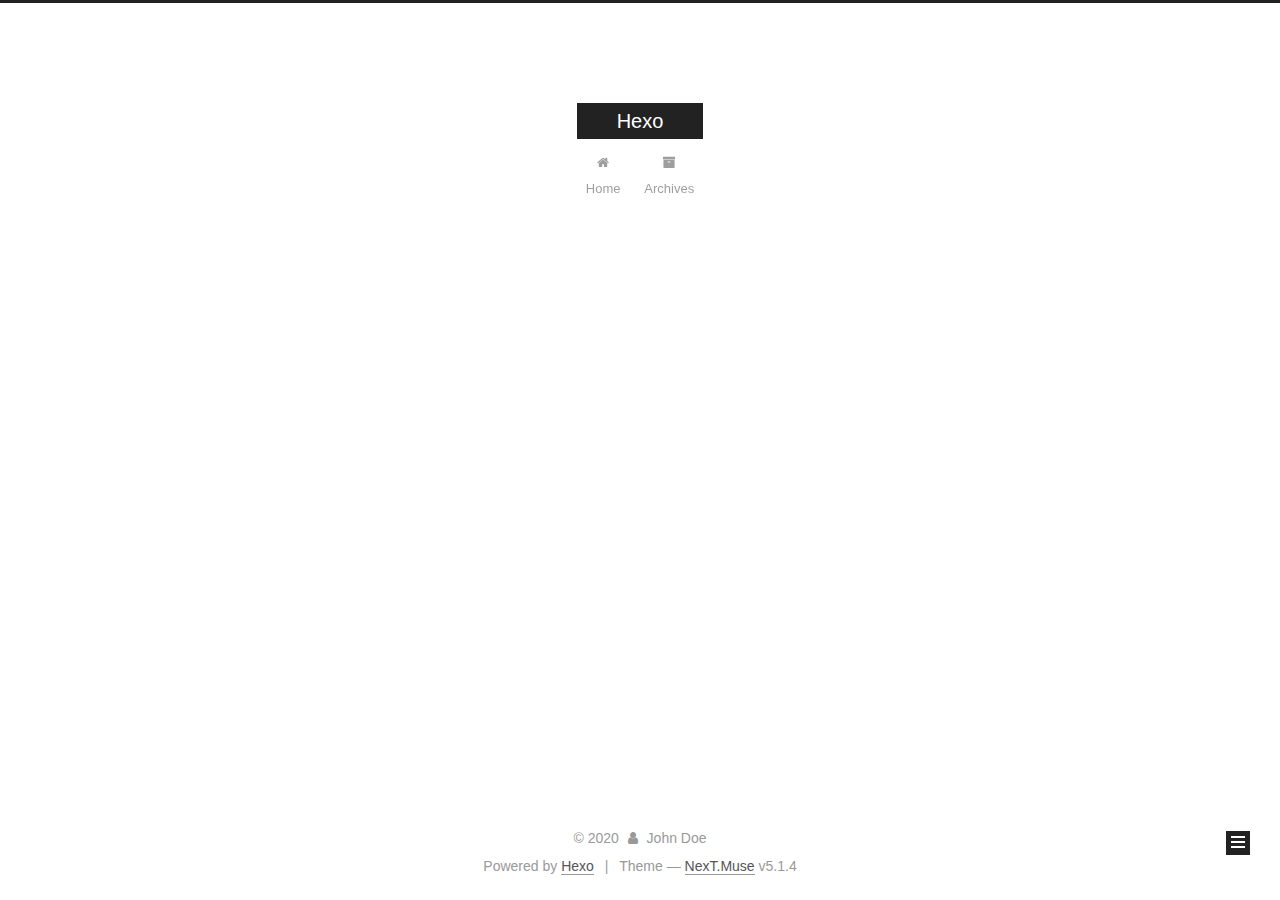
==== commit acc90c9f: "Site updated: 2020-01-28 02:17:00" ====
--- a/archives/index.html
+++ b/archives/index.html
@@ -227,7 +227,7 @@
         
           
         
-        Um..! 2 posts in total. Keep on posting.
+        Um..! 3 posts in total. Keep on posting.
       </span>
 
       
@@ -241,6 +241,43 @@
           <div class="collection-title">
             <h1 class="archive-year" id="archive-year-2020">2020</h1>
           </div>
+        
+        
+
+        
+
+  <article class="post post-type-normal" itemscope itemtype="http://schema.org/Article">
+    <header class="post-header">
+
+      <h2 class="post-title">
+        
+            <a class="post-title-link" href="/2020/01/28/mysql%E6%95%B0%E6%8D%AE%E5%BA%93%E5%AD%A6%E4%B9%A0/" itemprop="url">
+              
+                <span itemprop="name">mysql数据库学习</span>
+              
+            </a>
+        
+      </h2>
+
+      <div class="post-meta">
+        <time class="post-time" itemprop="dateCreated"
+              datetime="2020-01-28T01:59:27+08:00"
+              content="2020-01-28" >
+          01-28
+        </time>
+      </div>
+
+    </header>
+  </article>
+
+
+
+      
+
+        
+        
+        
+
         
         
 
@@ -362,7 +399,7 @@
               
                 <a href="/archives/%20%7C%7C%20archive">
               
-                  <span class="site-state-item-count">2</span>
+                  <span class="site-state-item-count">3</span>
                   <span class="site-state-item-name">posts</span>
                 </a>
               </div>
--- a/css/main.css
+++ b/css/main.css
@@ -1822,7 +1822,7 @@
   width: 4px;
   height: 4px;
   border-radius: 50%;
-  background: #1bff8c;
+  background: #f9f;
 }
 .links-of-blogroll {
   font-size: 13px;
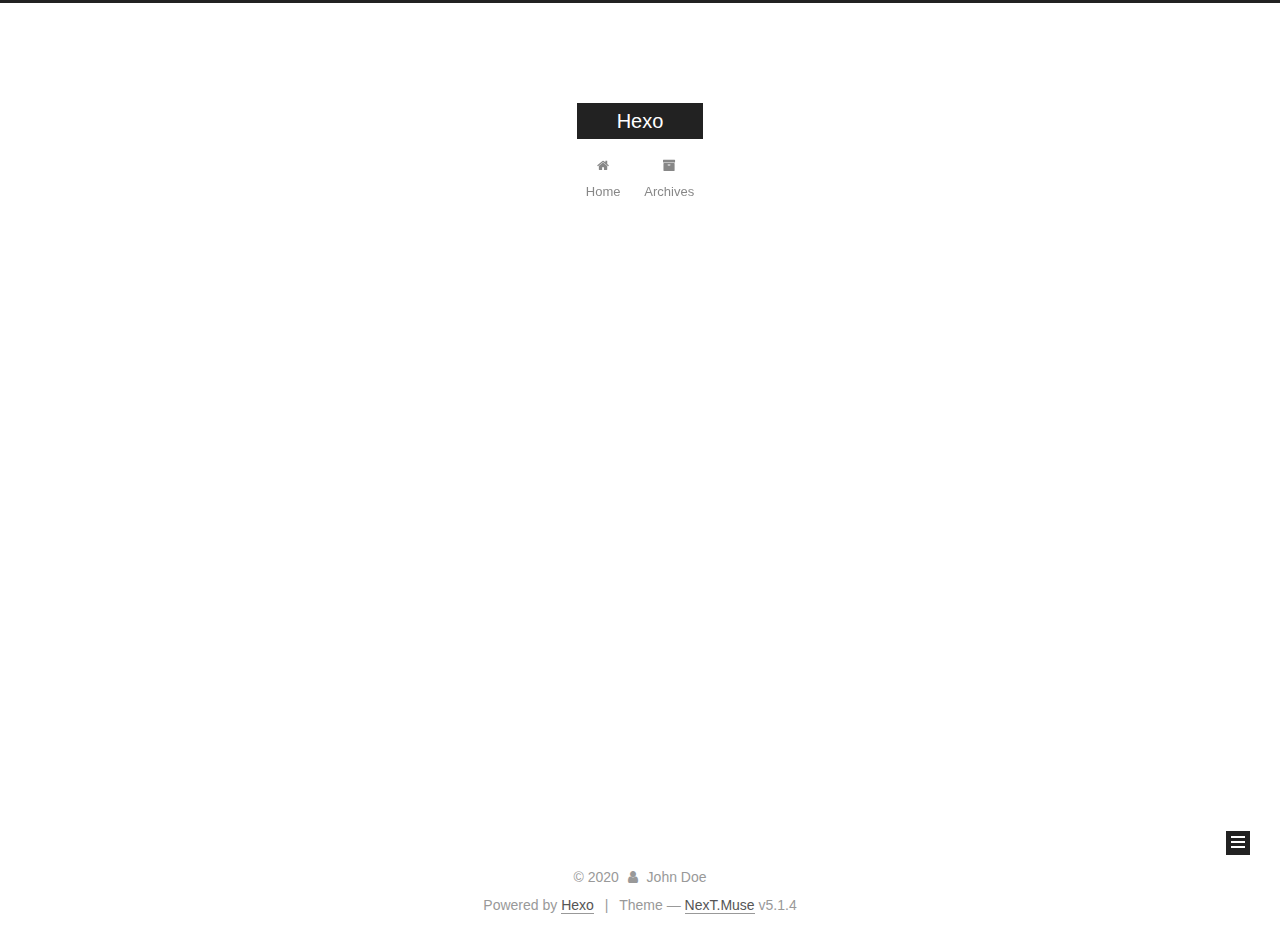
==== commit cac18103: "Site updated: 2020-01-28 21:28:13" ====
--- a/archives/index.html
+++ b/archives/index.html
@@ -227,7 +227,7 @@
         
           
         
-        Um..! 3 posts in total. Keep on posting.
+        Um..! 4 posts in total. Keep on posting.
       </span>
 
       
@@ -241,6 +241,43 @@
           <div class="collection-title">
             <h1 class="archive-year" id="archive-year-2020">2020</h1>
           </div>
+        
+        
+
+        
+
+  <article class="post post-type-normal" itemscope itemtype="http://schema.org/Article">
+    <header class="post-header">
+
+      <h2 class="post-title">
+        
+            <a class="post-title-link" href="/2020/01/28/%E9%83%A8%E8%90%BD%E5%86%B2%E7%AA%81%E8%84%9A%E6%9C%AC%E8%AE%A1%E5%88%92/" itemprop="url">
+              
+                <span itemprop="name">部落冲突脚本计划</span>
+              
+            </a>
+        
+      </h2>
+
+      <div class="post-meta">
+        <time class="post-time" itemprop="dateCreated"
+              datetime="2020-01-28T21:14:46+08:00"
+              content="2020-01-28" >
+          01-28
+        </time>
+      </div>
+
+    </header>
+  </article>
+
+
+
+      
+
+        
+        
+        
+
         
         
 
@@ -399,7 +436,7 @@
               
                 <a href="/archives/%20%7C%7C%20archive">
               
-                  <span class="site-state-item-count">3</span>
+                  <span class="site-state-item-count">4</span>
                   <span class="site-state-item-name">posts</span>
                 </a>
               </div>
--- a/css/main.css
+++ b/css/main.css
@@ -1822,7 +1822,7 @@
   width: 4px;
   height: 4px;
   border-radius: 50%;
-  background: #f9f;
+  background: #e72a2e;
 }
 .links-of-blogroll {
   font-size: 13px;
